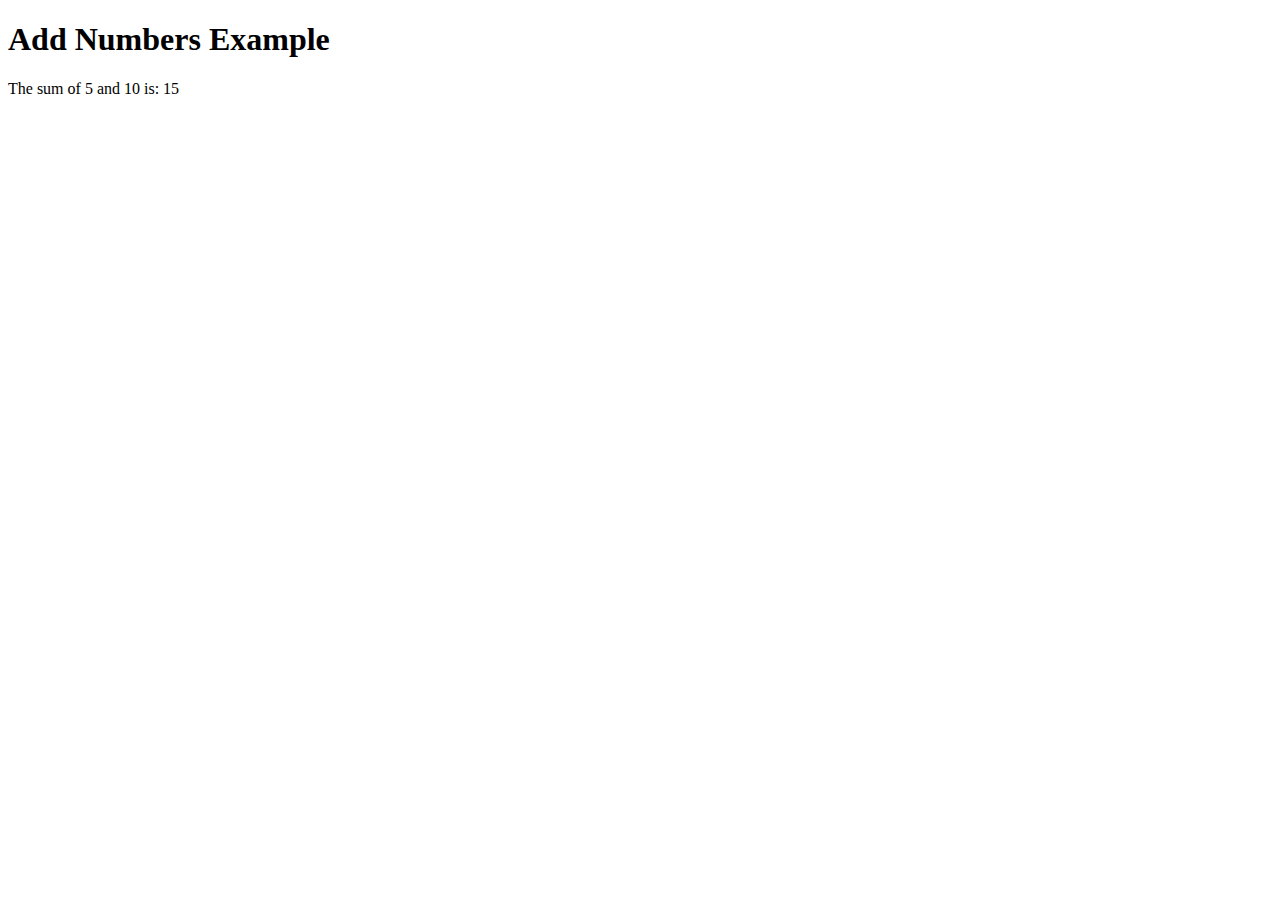
==== page.html @ 8ccbcea3 "Add files via upload" ====
<!DOCTYPE html>
<html lang="en">
<head>
    <meta charset="UTF-8">
    <meta name="viewport" content="width=device-width, initial-scale=1.0">
    <title>Add Numbers Example</title>

    <link rel="stylesheet" href="main.css">

    <!-- Link to the JavaScript file -->
    <script src="script.js"></script>
</head>
<body>

    <h1>Add Numbers Example</h1>

    <!-- Display area for the result -->
    <div id="result"></div>

    <!-- Call the JavaScript function and display the result -->
    <script>
        // Example numbers
        var number1 = 5;
        var number2 = 10;

        // Call the addNumbers function from the script.js file
        var result = addNumbers(number1, number2);

        // Display the result in the specified element
        document.getElementById('result').innerHTML = "The sum of " + number1 + " and " + number2 + " is: " + result;
    </script>
    <h1></h1>

</body>
</html>
---- main.css ----
/* main.css */

@import url('https://raw.githubusercontent.com/NULL-Marshall/dye-up-web/main/styles.css');
@import url('https://raw.githubusercontent.com/NULL-Marshall/dye-up-web/main/colors.css');
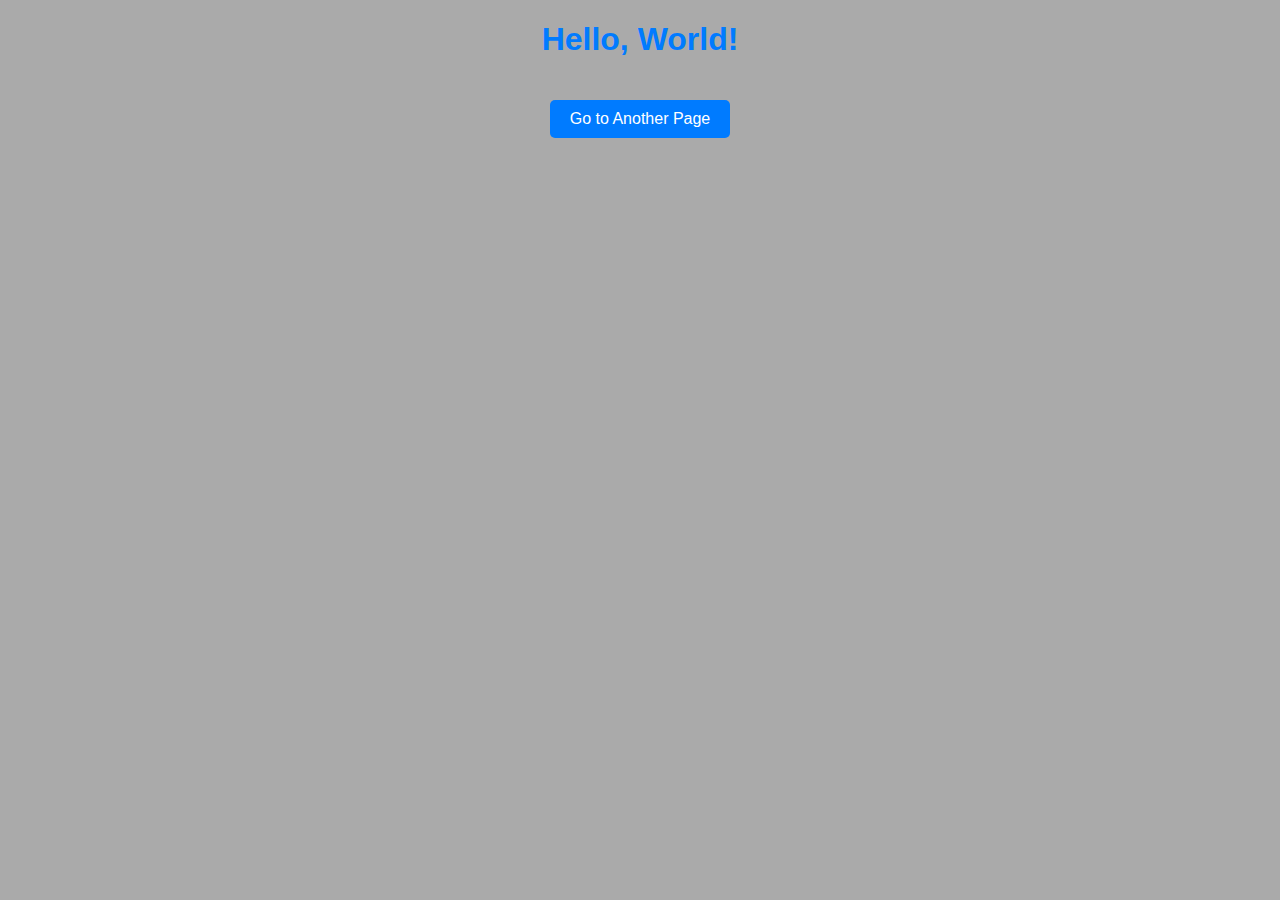
==== commit a7890045: "Add files via upload" ====
--- a/page.html
+++ b/page.html
@@ -3,33 +3,17 @@
 <head>
     <meta charset="UTF-8">
     <meta name="viewport" content="width=device-width, initial-scale=1.0">
-    <title>Add Numbers Example</title>
+    <title>Hello, World!</title>
 
+    <!-- Link to external CSS file -->
     <link rel="stylesheet" href="main.css">
-
-    <!-- Link to the JavaScript file -->
-    <script src="script.js"></script>
 </head>
 <body>
 
-    <h1>Add Numbers Example</h1>
+    <h1>Hello, World!</h1>
 
-    <!-- Display area for the result -->
-    <div id="result"></div>
-
-    <!-- Call the JavaScript function and display the result -->
-    <script>
-        // Example numbers
-        var number1 = 5;
-        var number2 = 10;
-
-        // Call the addNumbers function from the script.js file
-        var result = addNumbers(number1, number2);
-
-        // Display the result in the specified element
-        document.getElementById('result').innerHTML = "The sum of " + number1 + " and " + number2 + " is: " + result;
-    </script>
-    <h1></h1>
+    <!-- Button to link to another page -->
+    <a href="index.html" class="btn">Go to Another Page</a>
 
 </body>
-</html>+</html>
--- a/main.css
+++ b/main.css
@@ -1,4 +1,4 @@
 /* main.css */
 
-@import url('https://raw.githubusercontent.com/NULL-Marshall/dye-up-web/main/styles.css');
-@import url('https://raw.githubusercontent.com/NULL-Marshall/dye-up-web/main/colors.css');
+@import url('styles.css');
+@import url('colors.css');
